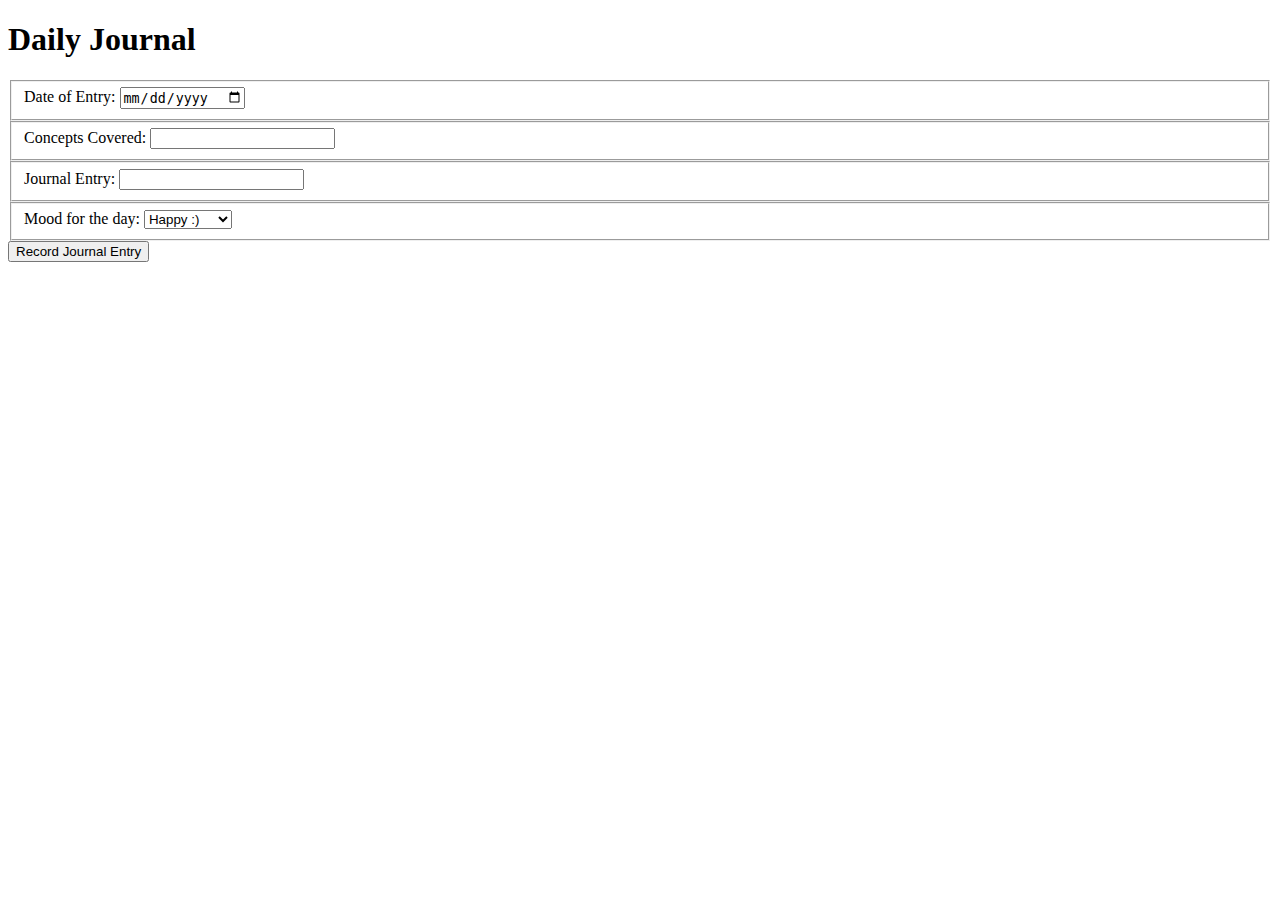
==== index.html @ 95fae613 "created form for daily journal entry" ====
<!DOCTYPE html>
<html lang=en>

<head>
  <meta charset=UTF-8 />
  <meta name=viewport content=width=device-width, initial-scale=1.0 />
  <meta http-equiv=X-UA-Compatible content=ie=edge />
  <link rel=stylesheet href=styles/journal.css />
  <title>Document</title>
</head>

<body>
  <h1>Daily Journal</h1>

  <!-- Create a journal entry form -->
  <form action="/action_page.php">

    <!-- field for date-->
        <fieldset>
    <label for="journalDate">Date of Entry:</label>
    <input type="date" name="journalDate" id="journalDate">
    </fieldset>
  
    <!-- Field for concept topic -->
    <fieldset>
      <label for="conceptsCovered">Concepts Covered:</label>
      <input type="text" name="conceptsCovered" id="conceptsCovered">
    </fieldset>
    <!-- field for journal entry -->
    <fieldset>
      <label for="journalEntry">Journal Entry:</label>
      <input type="text" name="journalEntry" id="journalEntry">
    </fieldset>
<!-- field for mood with dropdown options-->
    <fieldset>
      <label for="dailyMood">Mood for the day:</label>
        <select name="dailyMood">
        <option value="happyMood">Happy :)</option>
        <option value="sadMood">Sad :(</option>
        <option value="tiredMood">Tired :|</option>
        <option value="confusedMood">confused :/</option>
      </select>
    </fieldset>
    <input type="submit" value="Record Journal Entry">

  </form>

  


</body>

</html>
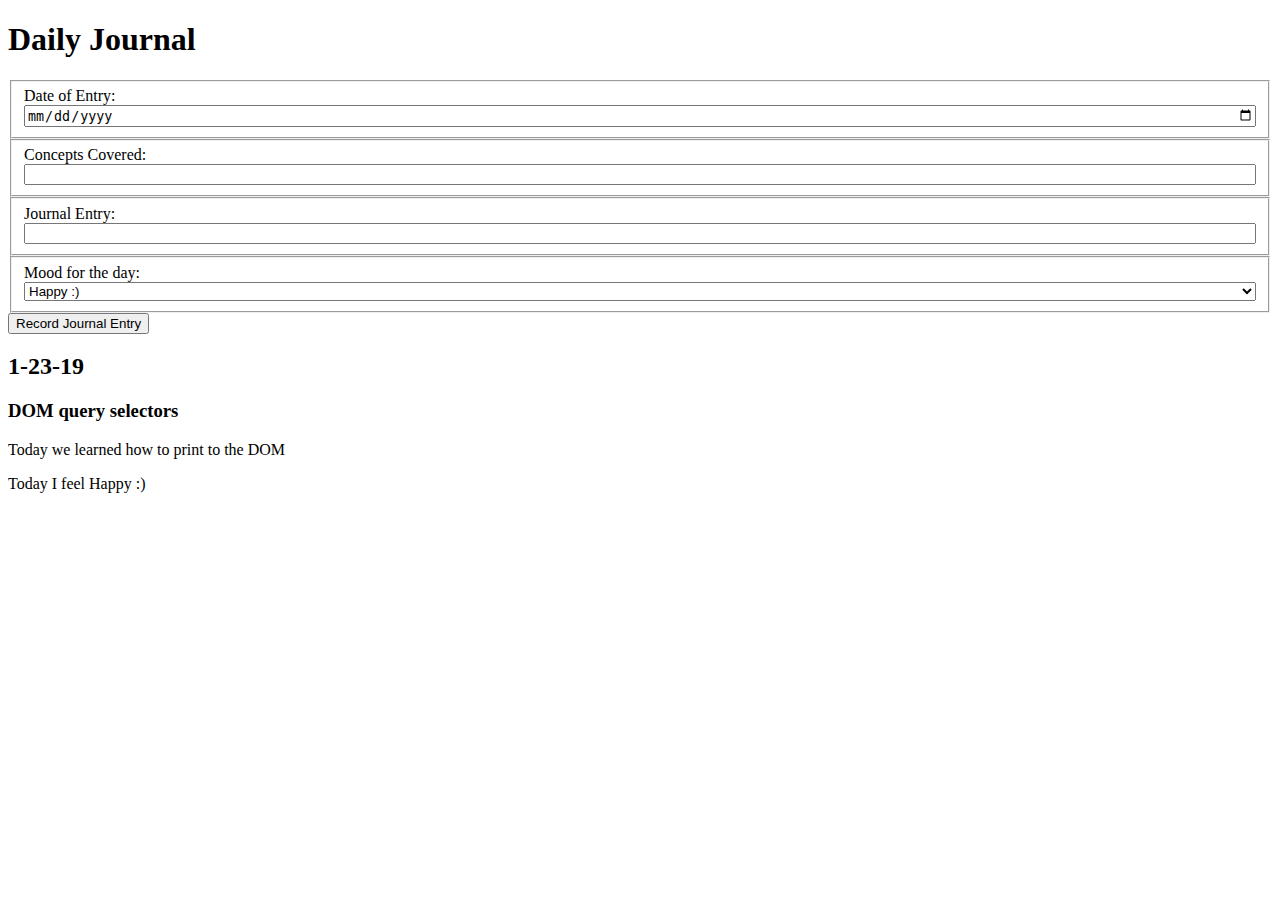
==== commit 1f28f755: "finished 2nd daily journal coding without array" ====
--- a/index.html
+++ b/index.html
@@ -6,6 +6,7 @@
   <meta name=viewport content=width=device-width, initial-scale=1.0 />
   <meta http-equiv=X-UA-Compatible content=ie=edge />
   <link rel=stylesheet href=styles/journal.css />
+  
   <title>Document</title>
 </head>
 
@@ -45,9 +46,11 @@
 
   </form>
 
-  
+  <article class="entryLog">
 
+  </article>
 
+<script src = scripts/journal.js></script>
 </body>
 
 </html>